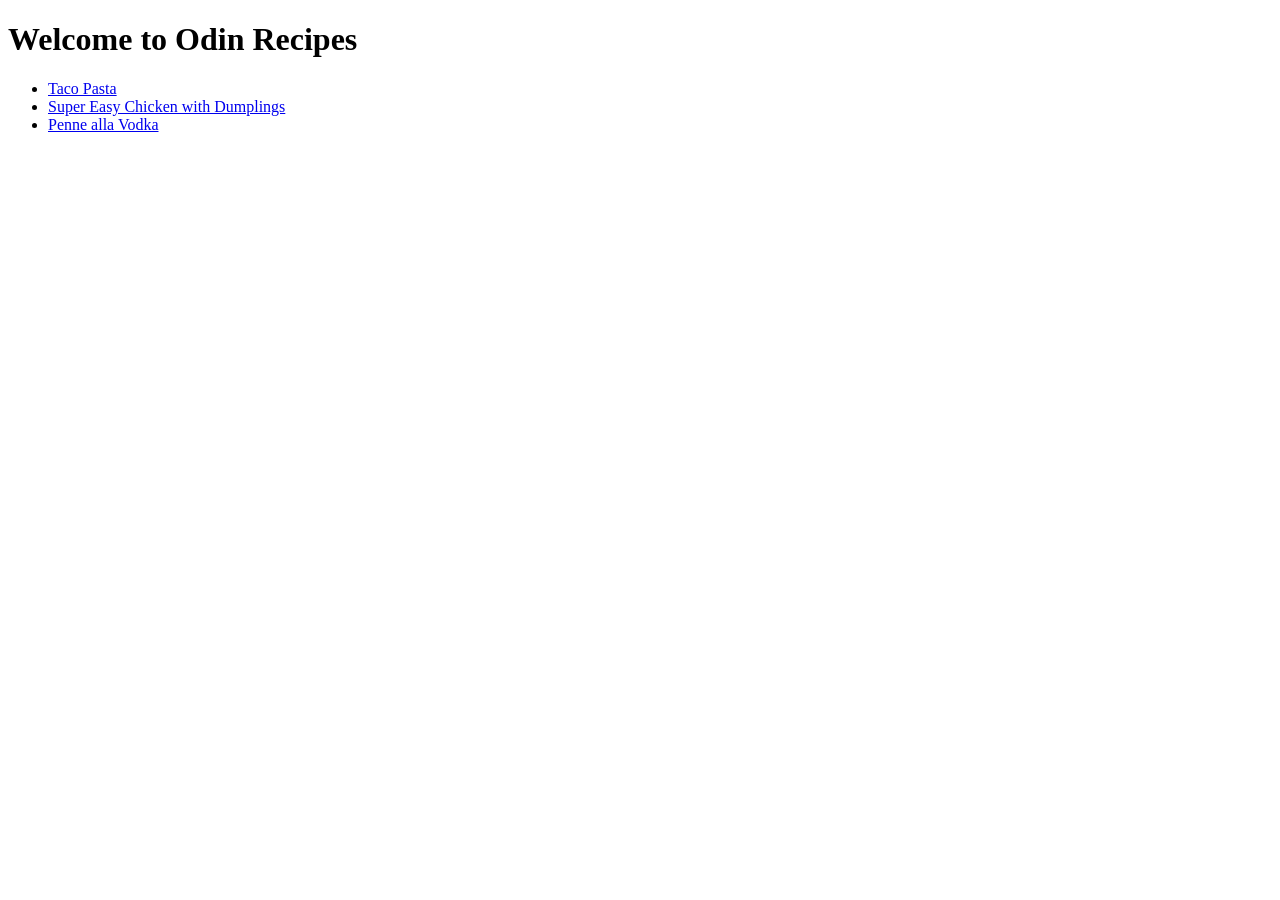
==== index.html @ f20cb849 "Added the HTML for recipes" ====
<!DOCTYPE html>
<html lang="en">
<head>
    <meta charset="UTF-8">
    <meta name="viewport" content="width=device-width, initial-scale=1.0">
    <title>Odin Recipes</title>
</head>
<body>
    <h1>Welcome to Odin Recipes</h1>
    <ul>
        <li><a href="/recipes/taco-pasta.html">Taco Pasta</a></li>
        <li><a href="/recipes/super-easy-chicken-dumplings.html">Super Easy Chicken with Dumplings</a></li>
        <li><a href="/recipes/penne-alla-vodka.html">Penne alla Vodka</a></li>
    </ul>
</body>
</html>
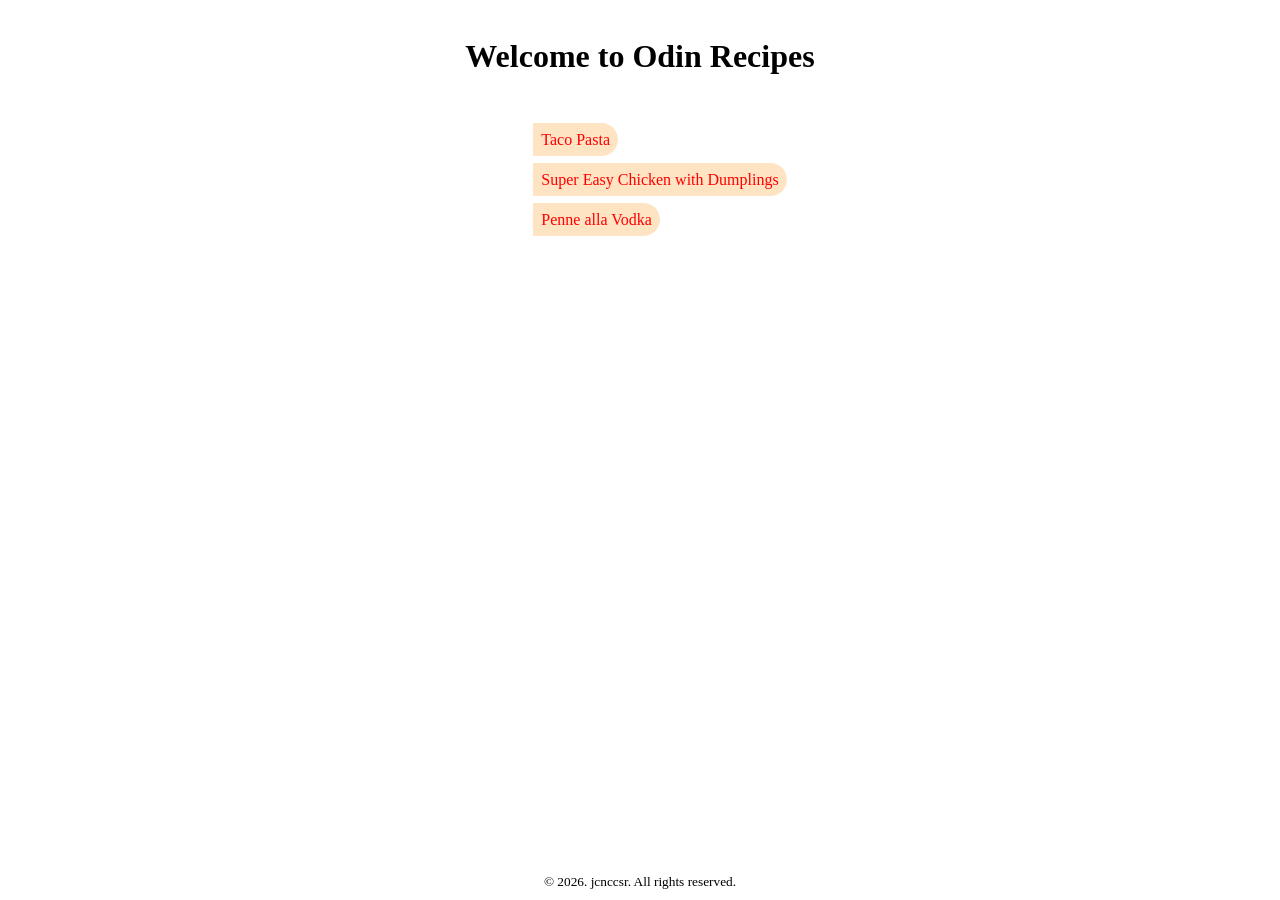
==== commit cbc97e36: "Added styling" ====
--- a/index.html
+++ b/index.html
@@ -4,13 +4,21 @@
     <meta charset="UTF-8">
     <meta name="viewport" content="width=device-width, initial-scale=1.0">
     <title>Odin Recipes</title>
+    <link rel="stylesheet" href="assets/css/style.css">
 </head>
 <body>
-    <h1>Welcome to Odin Recipes</h1>
-    <ul>
-        <li><a href="/recipes/taco-pasta.html">Taco Pasta</a></li>
-        <li><a href="/recipes/super-easy-chicken-dumplings.html">Super Easy Chicken with Dumplings</a></li>
-        <li><a href="/recipes/penne-alla-vodka.html">Penne alla Vodka</a></li>
-    </ul>
+    <header>
+        <h1>Welcome to Odin Recipes</h1>
+    </header>
+    <main>
+        <ul class="menu">
+            <li><a href="recipes/taco-pasta.html">Taco Pasta</a></li>
+            <li><a href="recipes/super-easy-chicken-dumplings.html">Super Easy Chicken with Dumplings</a></li>
+            <li><a href="recipes/penne-alla-vodka.html">Penne alla Vodka</a></li>
+        </ul>
+    </main>
+    <footer>
+        <p>&copy; 2026. jcnccsr. All rights reserved.</p>
+    </footer>
 </body>
 </html>
--- a/assets/css/style.css
+++ b/assets/css/style.css
@@ -0,0 +1,129 @@
+/* CSS Reset */
+*,
+*::before,
+*::after {
+  box-sizing: border-box;
+}
+
+* {
+  margin: 0;
+}
+
+body {
+  min-height: 100vh;
+  line-height: 1.5;
+  -webkit-font-smoothing: antialiased;
+}
+
+img,
+picture,
+video,
+canvas,
+svg {
+  display: block;
+  max-width: 100%;
+}
+
+input,
+button,
+textarea,
+select {
+  font: inherit;
+}
+
+p,
+h1,
+h2,
+h3,
+h4,
+h5,
+h6 {
+  overflow-wrap: break-word;
+}
+
+p {
+  text-wrap: pretty;
+}
+
+h1,
+h2,
+h3,
+h4,
+h5,
+h6 {
+  text-wrap: balance;
+}
+
+@media (prefers-reduced-motion: reduce) {
+  *,
+  *::before,
+  *::after {
+    scroll-behavior: auto !important;
+    animation-duration: 0.01ms !important;
+    animation-iteration-count: 1 !important;
+    transition-duration: 0.01ms !important;
+  }
+}
+
+/* Styling */
+
+body {
+    display: flex;
+    flex-direction: column;
+    align-items: center;
+}
+
+main {
+    padding: 0 2rem;
+    flex: 1;
+}
+
+footer {
+    font-size: smaller;
+    margin: 2rem auto .5rem;
+}
+
+h1 {
+    margin: 2rem auto;
+}
+h2, h3 {
+    margin-top: 2rem;
+}
+h3 {
+    width: 5rem;
+    padding: .5rem;
+    border-radius: .25rem 5rem 5rem .25rem;
+    background-color: bisque;
+}
+ul li {
+    list-style: none;
+}
+
+ul li a {
+    background-color: bisque;
+    padding: .5rem;
+    border-radius: .25rem 5rem 5rem .25rem;
+}
+
+img {
+    margin: 0 auto;
+    border-radius: 3%;
+}
+img:hover, .button:hover {
+    scale: .98;
+}
+.button {
+    color: white;
+    float: right;
+    background-color: red;
+    text-decoration: none;
+    padding: 1rem;
+    border-radius: .5rem;
+}
+.menu li {
+    margin: 1rem;
+}
+.menu li a {
+    color: red;
+    text-decoration: none;
+}
